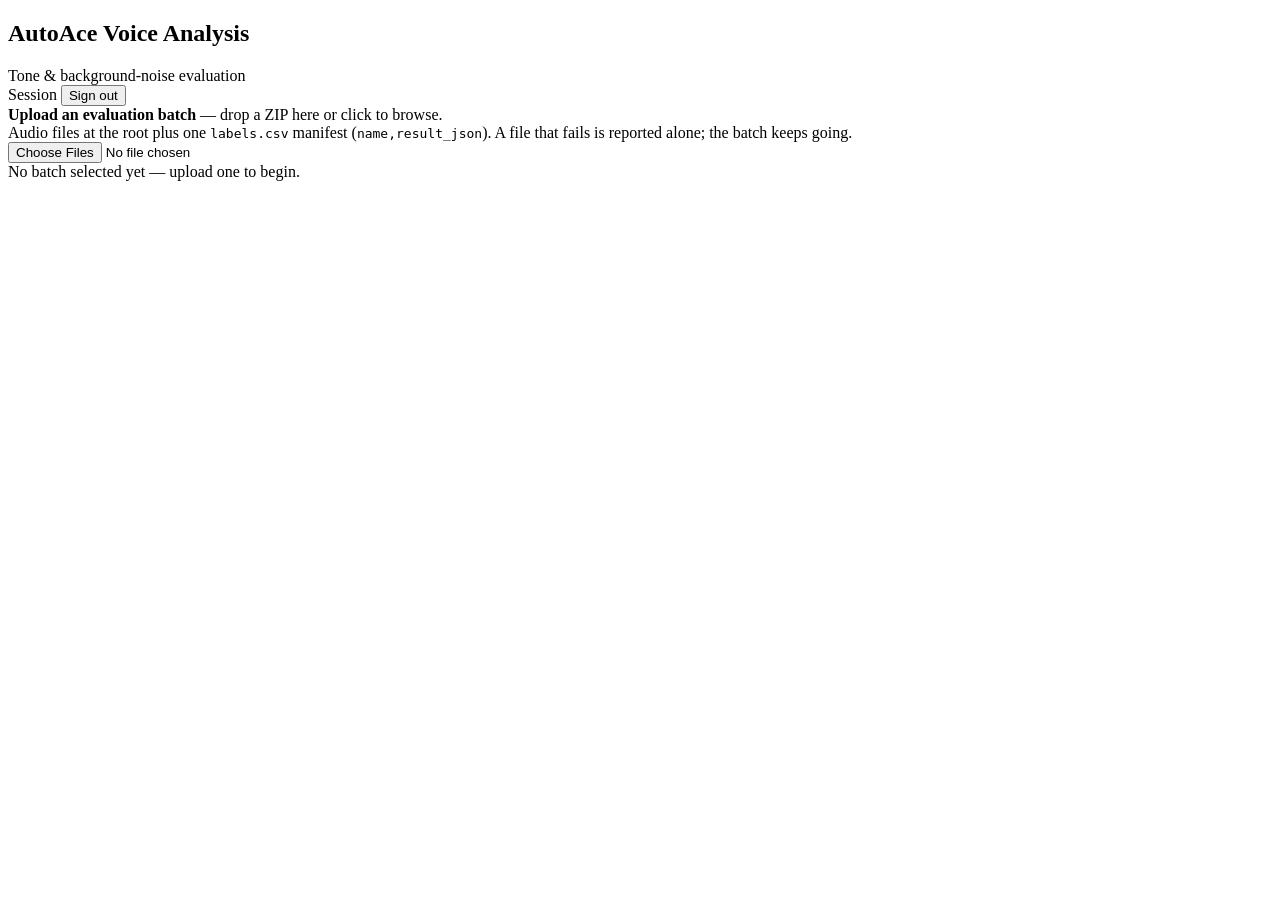
==== app/static/index.html @ c7e5d87c "Geist UI redesign + fix stale lockfile missing the web stack The layer reorder installs from require" ====
<!doctype html>
<html lang="en">
<head>
<meta charset="utf-8">
<meta name="viewport" content="width=device-width, initial-scale=1">
<title>AutoAce Voice Analysis</title>
<link rel="preconnect" href="https://fonts.googleapis.com">
<link rel="preconnect" href="https://fonts.gstatic.com" crossorigin>
<link href="https://fonts.googleapis.com/css2?family=Geist:wght@400..700&family=Geist+Mono:wght@400..600&display=swap" rel="stylesheet">
<link rel="stylesheet" href="/static/style.css?v=4">
</head>
<body>
<div class="shell">
  <aside class="rail">
    <div class="rail-head">
      <h1>AutoAce Voice Analysis</h1>
      <div class="sub">Tone &amp; background-noise evaluation</div>
    </div>
    <div class="rail-list" id="batchList"></div>
    <div class="rail-foot">
      <span class="label">Session</span>
      <button class="btn" id="logout">Sign out</button>
    </div>
  </aside>

  <main class="main">
    <label class="drop" id="drop">
      <div id="dropIdle">
        <strong>Upload an evaluation batch</strong> — drop a ZIP here or click to browse.
        <div class="hint">Audio files at the root plus one <code>labels.csv</code>
        manifest (<code>name,result_json</code>). A file that fails is reported
        alone; the batch keeps going.</div>
      </div>
      <div id="dropBusy" class="upload-progress" hidden>
        <div class="row"><span id="upLabel">Uploading…</span><span id="upPct"></span></div>
        <div class="bar" id="upBar"><i style="width:0%"></i></div>
      </div>
      <input type="file" id="fileInput" multiple accept=".zip,.wav,.mp3,.ogg,.flac,.m4a,.csv">
    </label>
    <section id="batchView"><div class="empty">No batch selected yet — upload one to begin.</div></section>
  </main>
</div>
<div class="toast" id="toast" role="status"></div>
<script src="/static/app.js?v=4"></script>
</body>
</html>
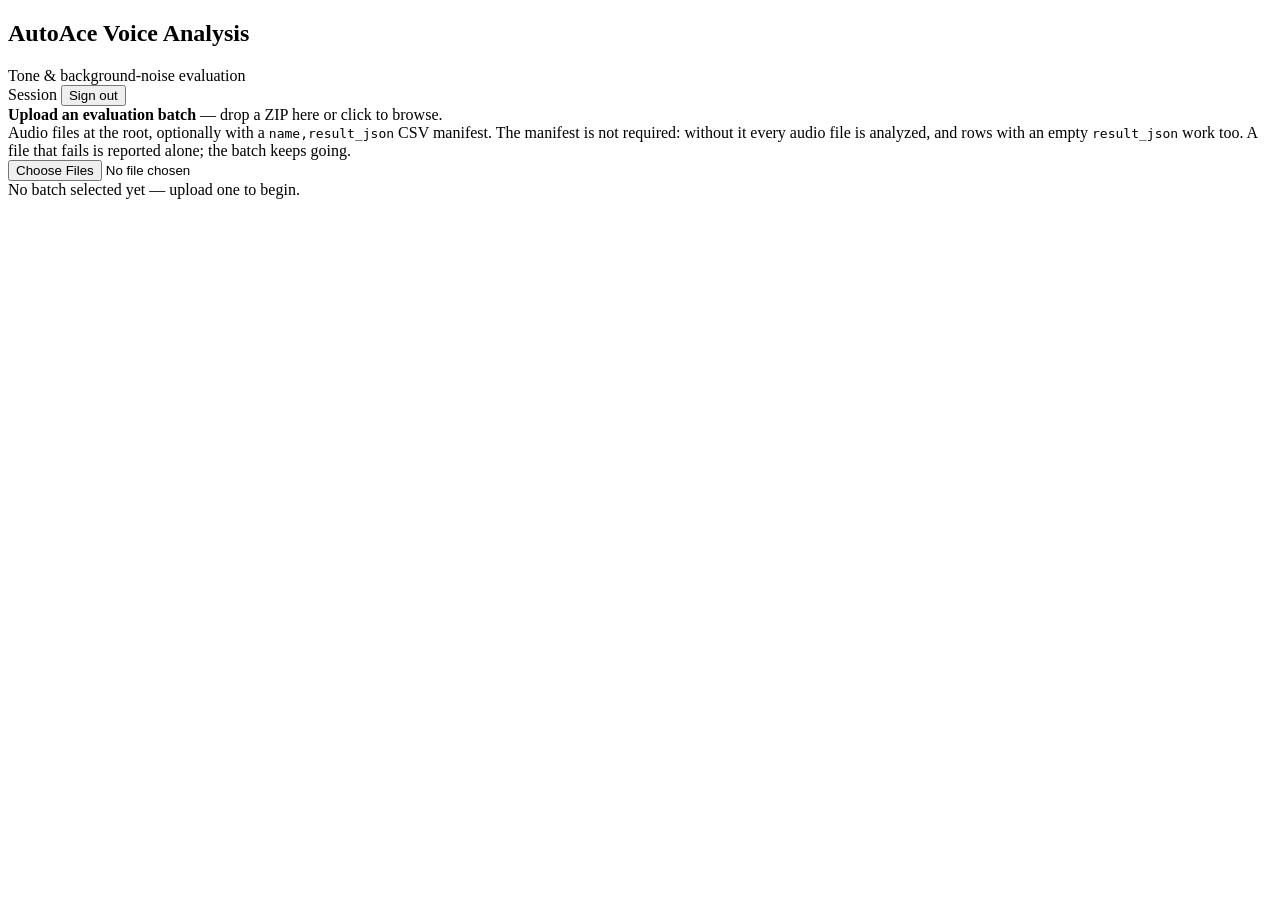
==== commit 4ad4d952: "Manifest is optional: say so, and stop styling its absence as a warning An unlabeled batch is the ex" ====
--- a/app/static/index.html
+++ b/app/static/index.html
@@ -7,7 +7,7 @@
 <link rel="preconnect" href="https://fonts.googleapis.com">
 <link rel="preconnect" href="https://fonts.gstatic.com" crossorigin>
 <link href="https://fonts.googleapis.com/css2?family=Geist:wght@400..700&family=Geist+Mono:wght@400..600&display=swap" rel="stylesheet">
-<link rel="stylesheet" href="/static/style.css?v=4">
+<link rel="stylesheet" href="/static/style.css?v=7">
 </head>
 <body>
 <div class="shell">
@@ -27,9 +27,11 @@
     <label class="drop" id="drop">
       <div id="dropIdle">
         <strong>Upload an evaluation batch</strong> — drop a ZIP here or click to browse.
-        <div class="hint">Audio files at the root plus one <code>labels.csv</code>
-        manifest (<code>name,result_json</code>). A file that fails is reported
-        alone; the batch keeps going.</div>
+        <div class="hint">Audio files at the root, optionally with a
+        <code>name,result_json</code> CSV manifest. The manifest is not required:
+        without it every audio file is analyzed, and rows with an empty
+        <code>result_json</code> work too. A file that fails is reported alone;
+        the batch keeps going.</div>
       </div>
       <div id="dropBusy" class="upload-progress" hidden>
         <div class="row"><span id="upLabel">Uploading…</span><span id="upPct"></span></div>
@@ -41,6 +43,6 @@
   </main>
 </div>
 <div class="toast" id="toast" role="status"></div>
-<script src="/static/app.js?v=4"></script>
+<script src="/static/app.js?v=7"></script>
 </body>
 </html>
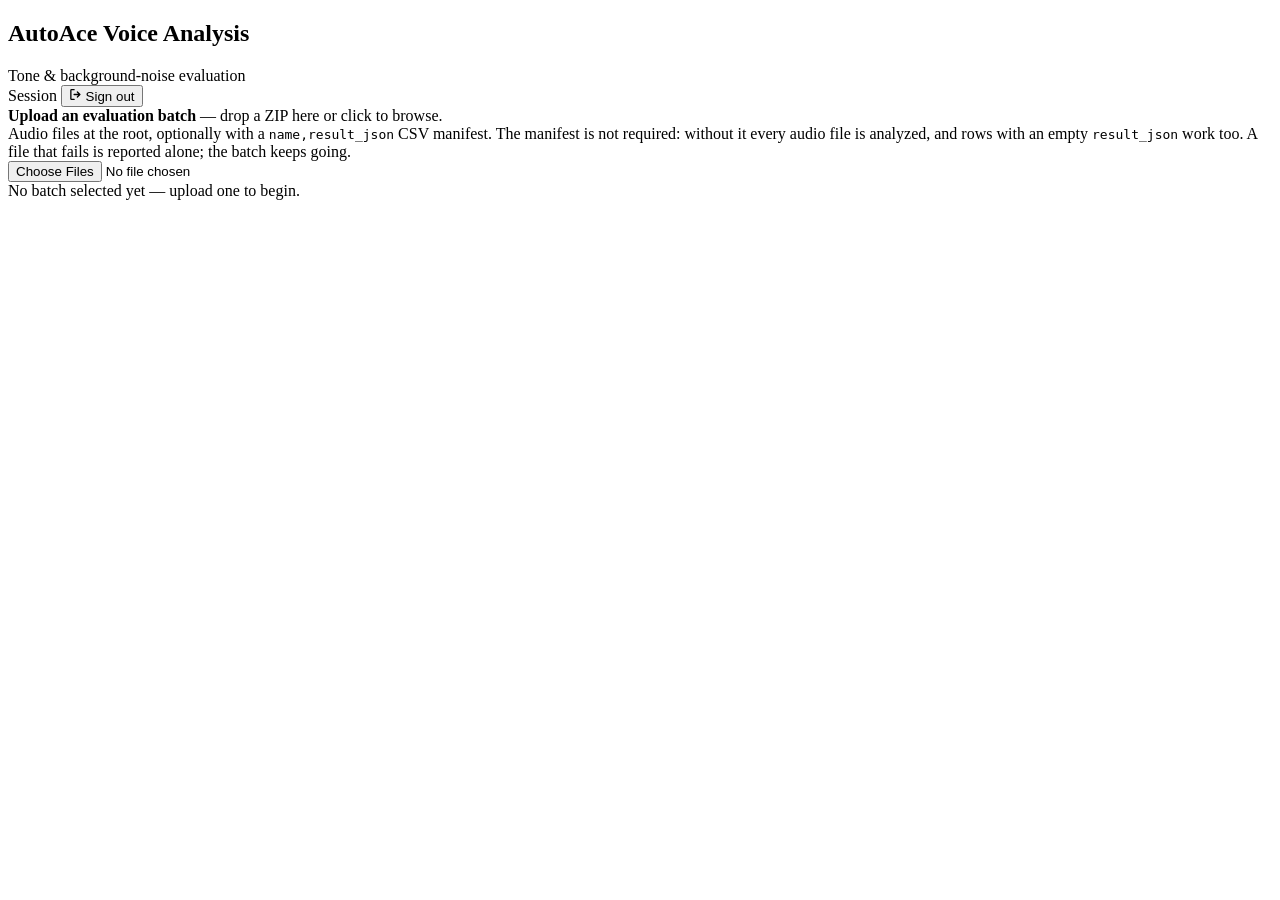
==== commit 0b297fb4: "Add icons to the download and sign-out buttons Co-Authored-By: Claude Fable 5 <noreply@anthropic.com" ====
--- a/app/static/index.html
+++ b/app/static/index.html
@@ -7,7 +7,7 @@
 <link rel="preconnect" href="https://fonts.googleapis.com">
 <link rel="preconnect" href="https://fonts.gstatic.com" crossorigin>
 <link href="https://fonts.googleapis.com/css2?family=Geist:wght@400..700&family=Geist+Mono:wght@400..600&display=swap" rel="stylesheet">
-<link rel="stylesheet" href="/static/style.css?v=7">
+<link rel="stylesheet" href="/static/style.css?v=9">
 </head>
 <body>
 <div class="shell">
@@ -19,7 +19,13 @@
     <div class="rail-list" id="batchList"></div>
     <div class="rail-foot">
       <span class="label">Session</span>
-      <button class="btn" id="logout">Sign out</button>
+      <button class="btn" id="logout">
+        <svg width="13" height="13" viewBox="0 0 14 14" fill="none" aria-hidden="true">
+          <path d="M5.5 12.25H2.75a.75.75 0 0 1-.75-.75v-9a.75.75 0 0 1 .75-.75H5.5" stroke="currentColor" stroke-width="1.4" stroke-linecap="round"/>
+          <path d="M9 9.75 11.75 7 9 4.25M11.75 7H5.5" stroke="currentColor" stroke-width="1.4" stroke-linecap="round" stroke-linejoin="round"/>
+        </svg>
+        Sign out
+      </button>
     </div>
   </aside>
 
@@ -43,6 +49,6 @@
   </main>
 </div>
 <div class="toast" id="toast" role="status"></div>
-<script src="/static/app.js?v=7"></script>
+<script src="/static/app.js?v=9"></script>
 </body>
 </html>
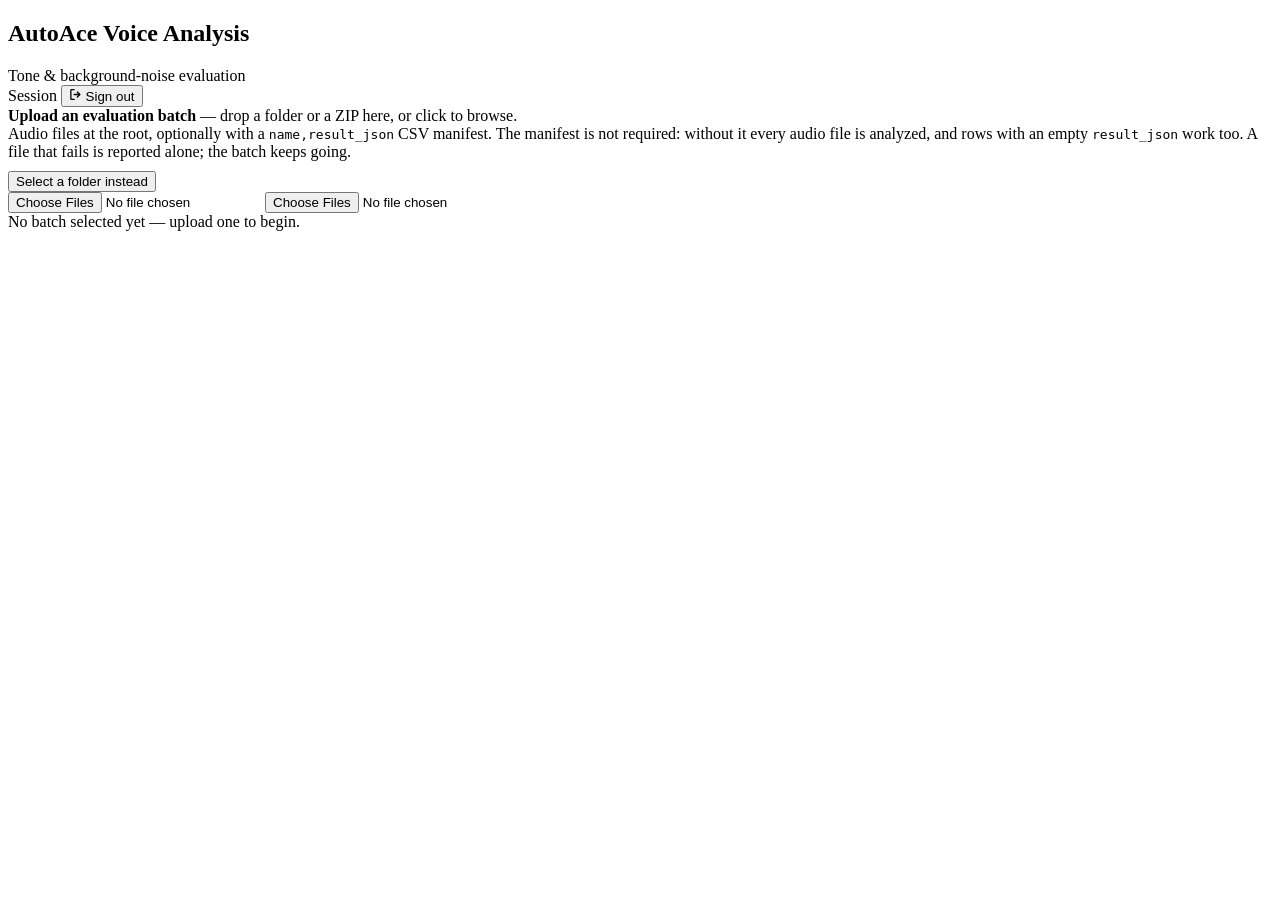
==== commit ada83982: "Support folder upload; refresh predictions from the deployed system The brief asks for 'a folder or " ====
--- a/app/static/index.html
+++ b/app/static/index.html
@@ -7,7 +7,7 @@
 <link rel="preconnect" href="https://fonts.googleapis.com">
 <link rel="preconnect" href="https://fonts.gstatic.com" crossorigin>
 <link href="https://fonts.googleapis.com/css2?family=Geist:wght@400..700&family=Geist+Mono:wght@400..600&display=swap" rel="stylesheet">
-<link rel="stylesheet" href="/static/style.css?v=9">
+<link rel="stylesheet" href="/static/style.css?v=10">
 </head>
 <body>
 <div class="shell">
@@ -32,23 +32,27 @@
   <main class="main">
     <label class="drop" id="drop">
       <div id="dropIdle">
-        <strong>Upload an evaluation batch</strong> — drop a ZIP here or click to browse.
+        <strong>Upload an evaluation batch</strong> — drop a folder or a ZIP here,
+        or click to browse.
         <div class="hint">Audio files at the root, optionally with a
         <code>name,result_json</code> CSV manifest. The manifest is not required:
         without it every audio file is analyzed, and rows with an empty
         <code>result_json</code> work too. A file that fails is reported alone;
         the batch keeps going.</div>
+        <div class="hint"><button type="button" class="btn" id="pickFolder"
+          style="margin-top:10px">Select a folder instead</button></div>
       </div>
       <div id="dropBusy" class="upload-progress" hidden>
         <div class="row"><span id="upLabel">Uploading…</span><span id="upPct"></span></div>
         <div class="bar" id="upBar"><i style="width:0%"></i></div>
       </div>
       <input type="file" id="fileInput" multiple accept=".zip,.wav,.mp3,.ogg,.flac,.m4a,.csv">
+      <input type="file" id="folderInput" webkitdirectory directory multiple>
     </label>
     <section id="batchView"><div class="empty">No batch selected yet — upload one to begin.</div></section>
   </main>
 </div>
 <div class="toast" id="toast" role="status"></div>
-<script src="/static/app.js?v=9"></script>
+<script src="/static/app.js?v=10"></script>
 </body>
 </html>
